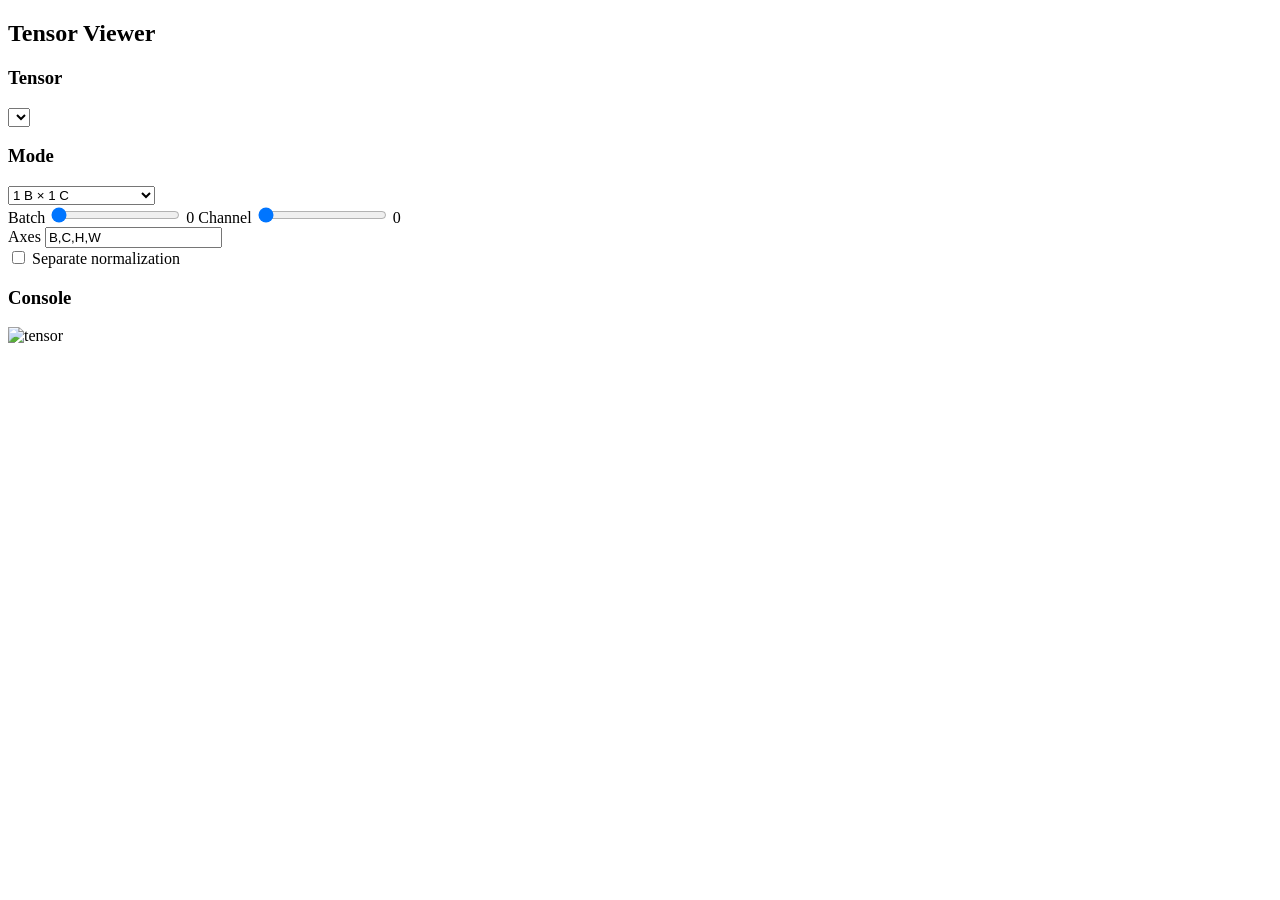
==== tensorviewer/static/index.html @ 769c5195 "Update" ====
<!DOCTYPE html>
<html lang="ru">

<head>

    <meta charset="UTF-8">

    <title>Tensor Viewer</title>

    <link rel="stylesheet" href="/style.css">

</head>


<body>


<div class="layout">


    <!-- LEFT PANEL -->

    <aside class="sidebar">


        <h1>
            Tensor Viewer
        </h1>



        <section class="panel">

            <h3>
                Tensor
            </h3>


            <select id="tensorSelect">
            </select>


        </section>




        <section class="panel">


            <h3>
                Mode
            </h3>


            <select id="modeSelect">


                <option value="single_bc">
                    1 B × 1 C
                </option>


                <option value="batch_all_channels">
                    Batch / all channels
                </option>


                <option value="channel_all_batches">
                    Channel / all batches
                </option>


                <option value="grid_bc">
                    Grid B × C
                </option>


            </select>


        </section>





        <section class="panel">


            <label>
                Batch
            </label>


            <input
                id="batchSlider"
                type="range"
                min="0"
                max="0"
                value="0"
            >


            <span id="batchValue">
                0
            </span>


            <label>
                Channel
            </label>


            <input
                id="channelSlider"
                type="range"
                min="0"
                max="0"
                value="0"
            >


            <span id="channelValue">
                0
            </span>


        </section>





        <section class="panel">


            <label>
                Axes
            </label>


            <input
                id="axesInput"
                value="B,C,H,W"
            >


        </section>





        <section class="panel checkbox">


            <label>

                <input
                    id="separateNorm"
                    type="checkbox"
                >

                Separate normalization

            </label>


        </section>





        <section class="panel">


            <h3>
                Console
            </h3>


            <div id="console">
            </div>


        </section>


    </aside>





    <!-- VIEW -->

    <main class="viewer">


        <img
            id="tensorImage"
            alt="tensor"
        >


    </main>



</div>




<script src="/app.js"></script>


</body>

</html>
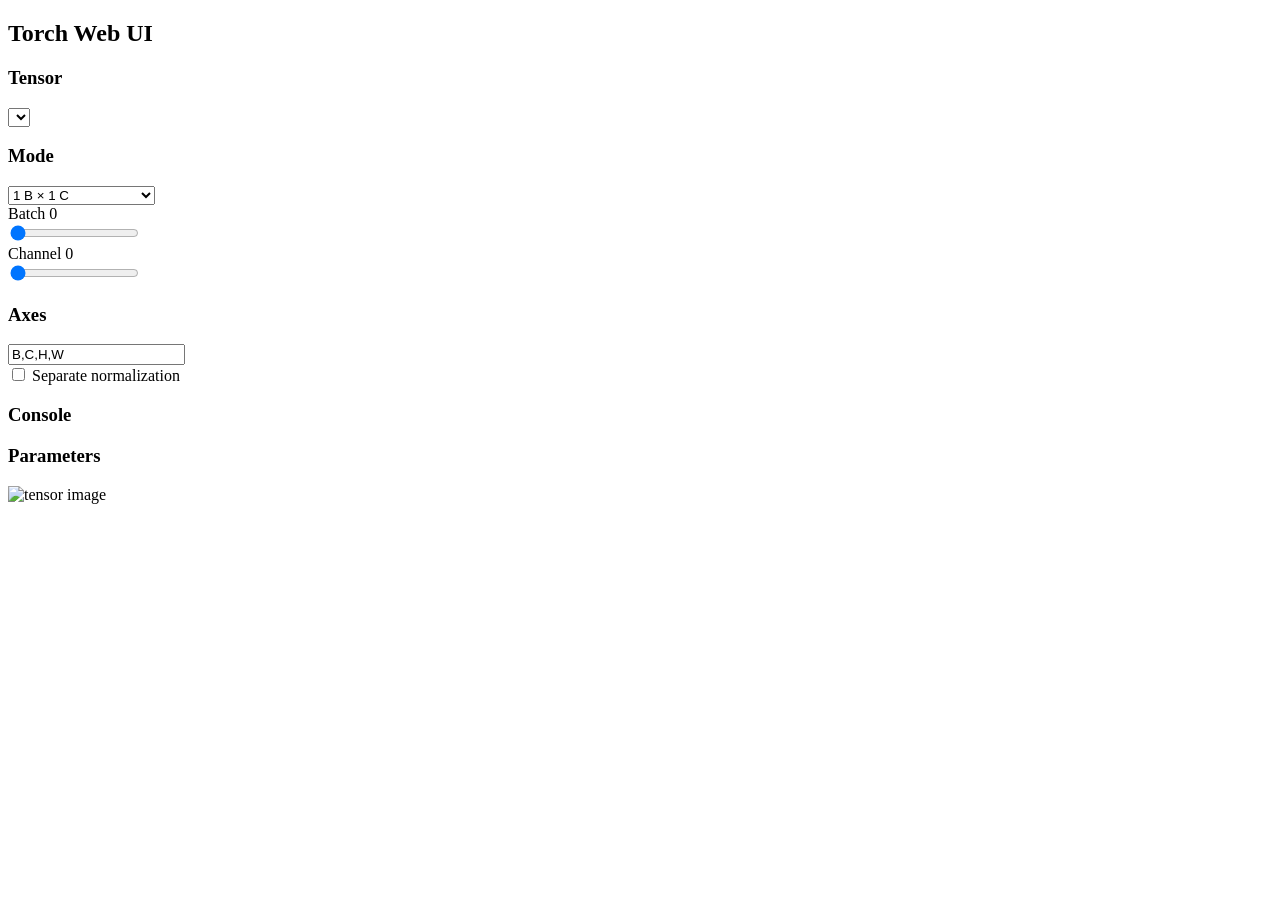
==== commit ac66d554: "Added table" ====
--- a/tensorviewer/static/index.html
+++ b/tensorviewer/static/index.html
@@ -1,222 +1,103 @@
 <!DOCTYPE html>
-<html lang="ru">
-
+<html lang="en">
 <head>
-
     <meta charset="UTF-8">
-
-    <title>Tensor Viewer</title>
-
+    <title>Torch Web UI</title>
     <link rel="stylesheet" href="/style.css">
-
 </head>
-
 
 <body>
 
-
 <div class="layout">
-
-
-    <!-- LEFT PANEL -->
 
     <aside class="sidebar">
 
+        <div class="header">
+            <h1>Torch Web UI</h1>
+        </div>
 
-        <h1>
-            Tensor Viewer
-        </h1>
+        <div class="panel">
+            <h3>Tensor</h3>
+            <select id="tensorSelect"></select>
+        </div>
+
+        <div class="panel">
+            <h3>Mode</h3>
+            <select id="modeSelect">
+                <option value="single_bc">1 B × 1 C</option>
+                <option value="batch_all_channels">Batch / all channels</option>
+                <option value="channel_all_batches">Channel / all batches</option>
+                <option value="grid_bc">Grid B × C</option>
+            </select>
+        </div>
+
+        <div class="panel">
+
+            <div class="slider-row">
+                <label>Batch</label>
+                <span id="batchValue">0</span>
+            </div>
+
+            <input id="batchSlider" type="range" min="0" max="0" value="0">
+
+            <div class="slider-row">
+                <label>Channel</label>
+                <span id="channelValue">0</span>
+            </div>
+
+            <input id="channelSlider" type="range" min="0" max="0" value="0">
+
+        </div>
+
+        <div class="panel">
+
+            <h3>Axes</h3>
+
+            <input id="axesInput" value="B,C,H,W">
+
+        </div>
+
+        <div class="panel">
+
+            <label class="checkbox">
+                <input id="separateNorm" type="checkbox">
+                Separate normalization
+            </label>
+
+        </div>
 
 
+        <div class="panel">
 
-        <section class="panel">
+            <h3>Console</h3>
 
-            <h3>
-                Tensor
-            </h3>
+            <pre id="console"></pre>
+
+        </div>
 
 
-            <select id="tensorSelect">
-            </select>
+        <div class="panel">
 
+            <h3>Parameters</h3>
 
-        </section>
+            <div id="params-table"></div>
 
-
-
-
-        <section class="panel">
-
-
-            <h3>
-                Mode
-            </h3>
-
-
-            <select id="modeSelect">
-
-
-                <option value="single_bc">
-                    1 B × 1 C
-                </option>
-
-
-                <option value="batch_all_channels">
-                    Batch / all channels
-                </option>
-
-
-                <option value="channel_all_batches">
-                    Channel / all batches
-                </option>
-
-
-                <option value="grid_bc">
-                    Grid B × C
-                </option>
-
-
-            </select>
-
-
-        </section>
-
-
-
-
-
-        <section class="panel">
-
-
-            <label>
-                Batch
-            </label>
-
-
-            <input
-                id="batchSlider"
-                type="range"
-                min="0"
-                max="0"
-                value="0"
-            >
-
-
-            <span id="batchValue">
-                0
-            </span>
-
-
-            <label>
-                Channel
-            </label>
-
-
-            <input
-                id="channelSlider"
-                type="range"
-                min="0"
-                max="0"
-                value="0"
-            >
-
-
-            <span id="channelValue">
-                0
-            </span>
-
-
-        </section>
-
-
-
-
-
-        <section class="panel">
-
-
-            <label>
-                Axes
-            </label>
-
-
-            <input
-                id="axesInput"
-                value="B,C,H,W"
-            >
-
-
-        </section>
-
-
-
-
-
-        <section class="panel checkbox">
-
-
-            <label>
-
-                <input
-                    id="separateNorm"
-                    type="checkbox"
-                >
-
-                Separate normalization
-
-            </label>
-
-
-        </section>
-
-
-
-
-
-        <section class="panel">
-
-
-            <h3>
-                Console
-            </h3>
-
-
-            <div id="console">
-            </div>
-
-
-        </section>
-
+        </div>
 
     </aside>
 
 
-
-
-
-    <!-- VIEW -->
-
     <main class="viewer">
 
-
-        <img
-            id="tensorImage"
-            alt="tensor"
-        >
-
+        <img id="tensorImage" alt="tensor image">
 
     </main>
-
-
 
 </div>
 
 
-
-
 <script src="/app.js"></script>
-
+<script src="/params.js"></script>
 
 </body>
-
 </html>
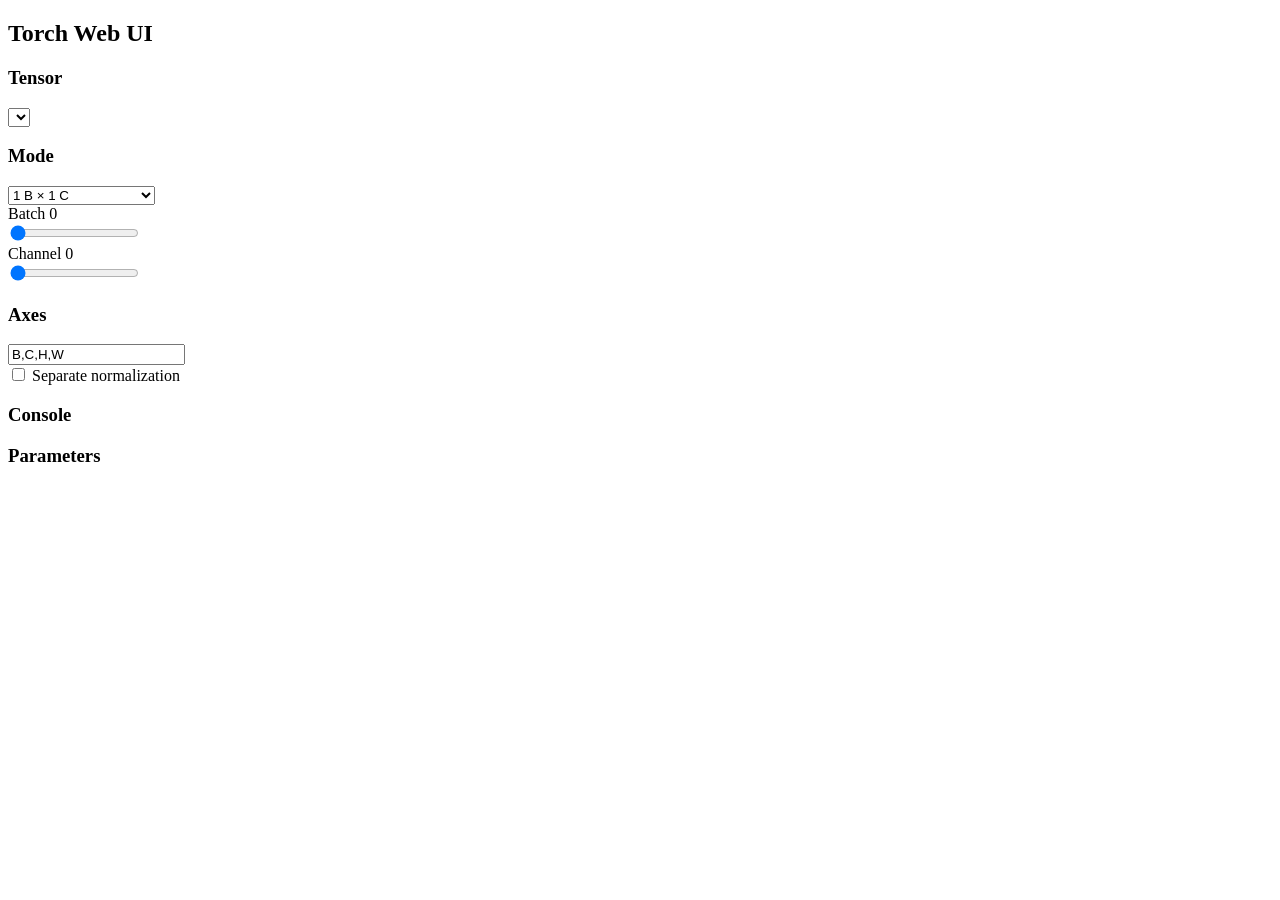
==== commit df22d13a: "Semistable" ====
--- a/tensorviewer/static/index.html
+++ b/tensorviewer/static/index.html
@@ -88,9 +88,8 @@
 
 
     <main class="viewer">
-
-        <img id="tensorImage" alt="tensor image">
-
+        <canvas id="tensorCanvas"></canvas>
+        <img id="tensorImage">
     </main>
 
 </div>
@@ -98,6 +97,6 @@
 
 <script src="/app.js"></script>
 <script src="/params.js"></script>
-
+<script src="/renderer.js"></script>
 </body>
 </html>
